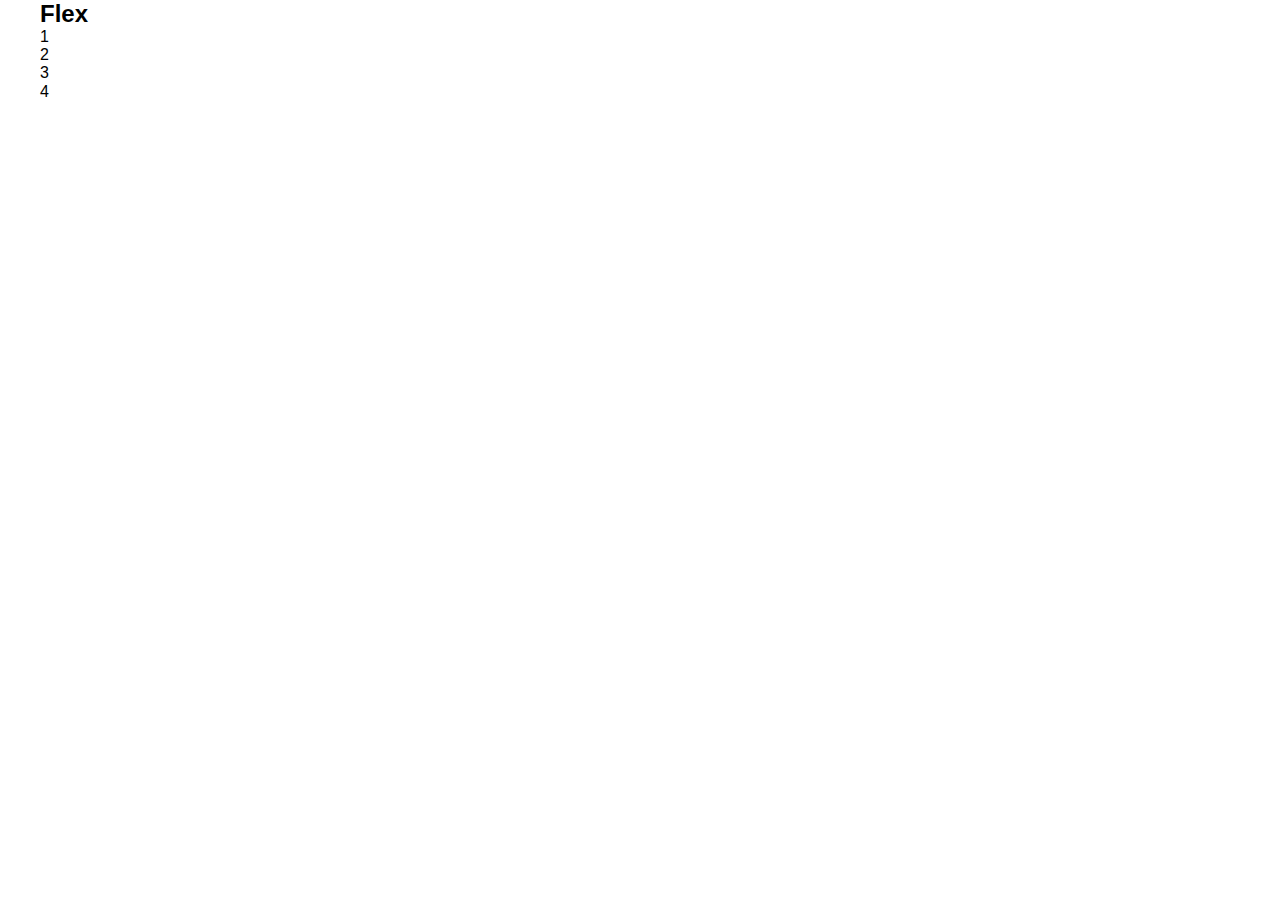
==== Assignment/final/deploy/index.html @ 5ecbda94 "Add files via upload" ====
<!DOCTYPE html>
<html lang="en">
  <head>
    <meta charset="UTF-8" />
    <meta name="viewport" content="width=device-width, initial-scale=1.0" />
    <meta http-equiv="X-UA-Compatible" content="ie=edge" />
    <!-- Google Fonts Start -->
    <!-- Google Fonts End -->
    <link rel="stylesheet" href="css/styles.css" />
    <title>Lecture Template</title>
  </head>
  <body>
    <div class="site-grid">
      <h2>Flex</h2>
      <div class="">
        <div class="box bg-blue">1</div>
        <div class="box bg-dark-blue">2</div>
        <div class="box bg-grey">3</div>
        <div class="box bg-red">4</div>
      </div>
    </div>
    <script src="js/scripts-min.js"></script>
  </body>
</html>
---- Assignment/final/deploy/css/styles.css ----
/* =============
    Mixins
============= */
/* ---------------- Font Sizing ---------------- */
html {
  font-size: 100%; }

/* ---------------- Media Queries ---------------- */
/* =============
    Variables
============= */
/*! normalize.css v8.0.0 | MIT License | github.com/necolas/normalize.css */
/* Document
   ========================================================================== */
/**
 * 1. Correct the line height in all browsers.
 * 2. Prevent adjustments of font size after orientation changes in iOS.
 */
html {
  line-height: 1.15;
  /* 1 */
  -webkit-text-size-adjust: 100%;
  /* 2 */ }

/* Sections
   ========================================================================== */
/**
 * Remove the margin in all browsers.
 */
body {
  margin: 0; }

/**
 * Correct the font size and margin on `h1` elements within `section` and
 * `article` contexts in Chrome, Firefox, and Safari.
 */
h1 {
  font-size: 2em;
  margin: 0.67em 0; }

/* Grouping content
   ========================================================================== */
/**
 * 1. Add the correct box sizing in Firefox.
 * 2. Show the overflow in Edge and IE.
 */
hr {
  box-sizing: content-box;
  /* 1 */
  height: 0;
  /* 1 */
  overflow: visible;
  /* 2 */ }

/**
 * 1. Correct the inheritance and scaling of font size in all browsers.
 * 2. Correct the odd `em` font sizing in all browsers.
 */
pre {
  font-family: monospace, monospace;
  /* 1 */
  font-size: 1em;
  /* 2 */ }

/* Text-level semantics
   ========================================================================== */
/**
 * Remove the gray background on active links in IE 10.
 */
a {
  background-color: transparent; }

/**
 * 1. Remove the bottom border in Chrome 57-
 * 2. Add the correct text decoration in Chrome, Edge, IE, Opera, and Safari.
 */
abbr[title] {
  border-bottom: none;
  /* 1 */
  text-decoration: underline;
  /* 2 */
  text-decoration: underline dotted;
  /* 2 */ }

/**
 * Add the correct font weight in Chrome, Edge, and Safari.
 */
b,
strong {
  font-weight: bolder; }

/**
 * 1. Correct the inheritance and scaling of font size in all browsers.
 * 2. Correct the odd `em` font sizing in all browsers.
 */
code,
kbd,
samp {
  font-family: monospace, monospace;
  /* 1 */
  font-size: 1em;
  /* 2 */ }

/**
 * Add the correct font size in all browsers.
 */
small {
  font-size: 80%; }

/**
 * Prevent `sub` and `sup` elements from affecting the line height in
 * all browsers.
 */
sub,
sup {
  font-size: 75%;
  line-height: 0;
  position: relative;
  vertical-align: baseline; }

sub {
  bottom: -0.25em; }

sup {
  top: -0.5em; }

/* Embedded content
   ========================================================================== */
/**
 * Remove the border on images inside links in IE 10.
 */
img {
  border-style: none; }

/* Forms
   ========================================================================== */
/**
 * 1. Change the font styles in all browsers.
 * 2. Remove the margin in Firefox and Safari.
 */
button,
input,
optgroup,
select,
textarea {
  font-family: inherit;
  /* 1 */
  font-size: 100%;
  /* 1 */
  line-height: 1.15;
  /* 1 */
  margin: 0;
  /* 2 */ }

/**
 * Show the overflow in IE.
 * 1. Show the overflow in Edge.
 */
button,
input {
  /* 1 */
  overflow: visible; }

/**
 * Remove the inheritance of text transform in Edge, Firefox, and IE.
 * 1. Remove the inheritance of text transform in Firefox.
 */
button,
select {
  /* 1 */
  text-transform: none; }

/**
 * Correct the inability to style clickable types in iOS and Safari.
 */
button,
[type="button"],
[type="reset"],
[type="submit"] {
  -webkit-appearance: button; }

/**
 * Remove the inner border and padding in Firefox.
 */
button::-moz-focus-inner,
[type="button"]::-moz-focus-inner,
[type="reset"]::-moz-focus-inner,
[type="submit"]::-moz-focus-inner {
  border-style: none;
  padding: 0; }

/**
 * Restore the focus styles unset by the previous rule.
 */
button:-moz-focusring,
[type="button"]:-moz-focusring,
[type="reset"]:-moz-focusring,
[type="submit"]:-moz-focusring {
  outline: 1px dotted ButtonText; }

/**
 * Correct the padding in Firefox.
 */
fieldset {
  padding: 0.35em 0.75em 0.625em; }

/**
 * 1. Correct the text wrapping in Edge and IE.
 * 2. Correct the color inheritance from `fieldset` elements in IE.
 * 3. Remove the padding so developers are not caught out when they zero out
 *    `fieldset` elements in all browsers.
 */
legend {
  box-sizing: border-box;
  /* 1 */
  color: inherit;
  /* 2 */
  display: table;
  /* 1 */
  max-width: 100%;
  /* 1 */
  padding: 0;
  /* 3 */
  white-space: normal;
  /* 1 */ }

/**
 * Add the correct vertical alignment in Chrome, Firefox, and Opera.
 */
progress {
  vertical-align: baseline; }

/**
 * Remove the default vertical scrollbar in IE 10+.
 */
textarea {
  overflow: auto; }

/**
 * 1. Add the correct box sizing in IE 10.
 * 2. Remove the padding in IE 10.
 */
[type="checkbox"],
[type="radio"] {
  box-sizing: border-box;
  /* 1 */
  padding: 0;
  /* 2 */ }

/**
 * Correct the cursor style of increment and decrement buttons in Chrome.
 */
[type="number"]::-webkit-inner-spin-button,
[type="number"]::-webkit-outer-spin-button {
  height: auto; }

/**
 * 1. Correct the odd appearance in Chrome and Safari.
 * 2. Correct the outline style in Safari.
 */
[type="search"] {
  -webkit-appearance: textfield;
  /* 1 */
  outline-offset: -2px;
  /* 2 */ }

/**
 * Remove the inner padding in Chrome and Safari on macOS.
 */
[type="search"]::-webkit-search-decoration {
  -webkit-appearance: none; }

/**
 * 1. Correct the inability to style clickable types in iOS and Safari.
 * 2. Change font properties to `inherit` in Safari.
 */
::-webkit-file-upload-button {
  -webkit-appearance: button;
  /* 1 */
  font: inherit;
  /* 2 */ }

/* Interactive
   ========================================================================== */
/*
 * Add the correct display in Edge, IE 10+, and Firefox.
 */
details {
  display: block; }

/*
 * Add the correct display in all browsers.
 */
summary {
  display: list-item; }

/* Misc
   ========================================================================== */
/**
 * Add the correct display in IE 10+.
 */
template {
  display: none; }

/**
 * Add the correct display in IE 10.
 */
[hidden] {
  display: none; }

* {
  box-sizing: border-box; }

.site-grid {
  margin: 0 auto;
  max-width: 1200px; }

/* =============
    Typography
============= */
body {
  font-family: Arial, Helvetica, sans-serif;
  font-size: 16px; }

h1, h2, h3, h4, h5, h6 {
  margin: 0;
  padding: 0; }
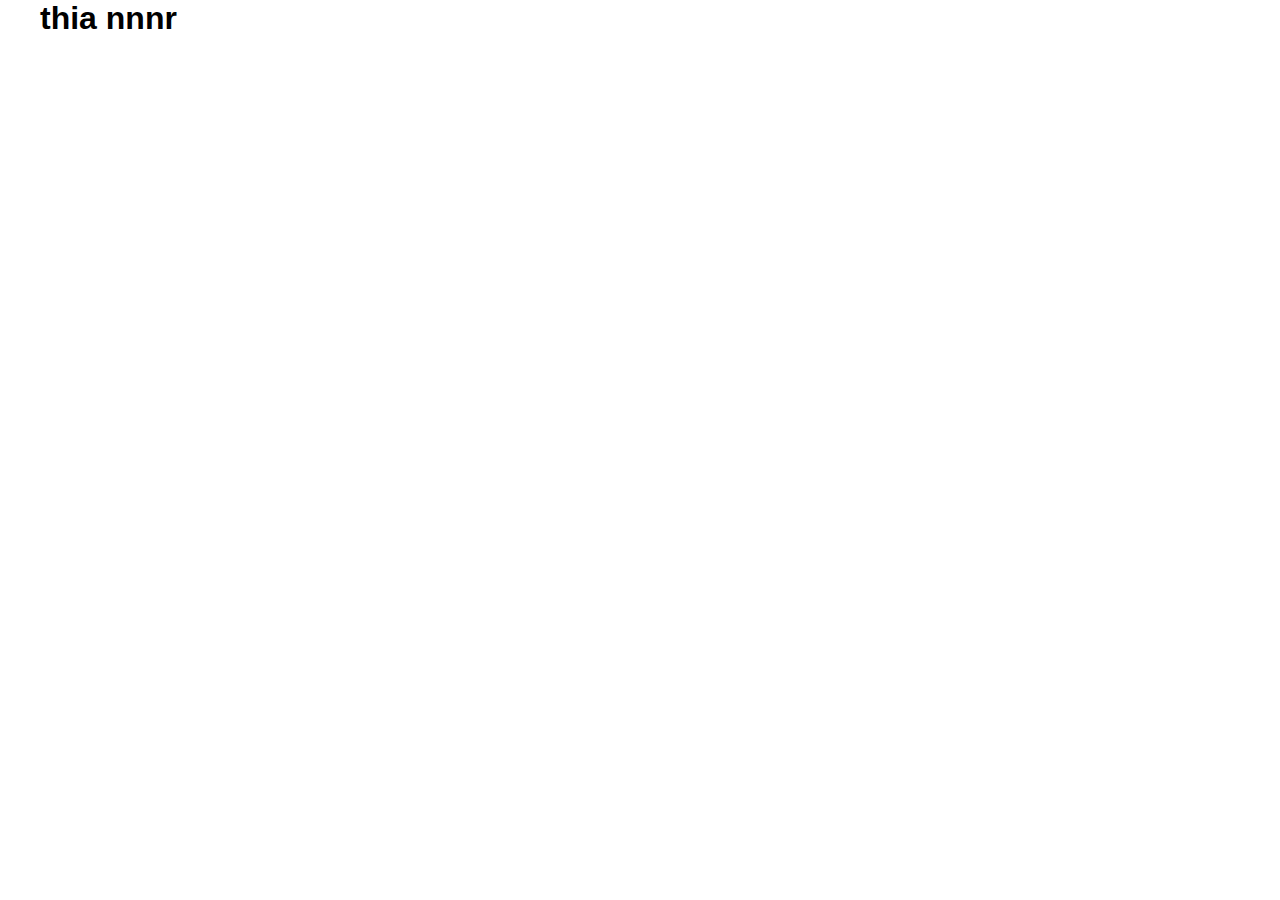
==== commit 47dcf5cf: "this is a test" ====
--- a/Assignment/final/deploy/index.html
+++ b/Assignment/final/deploy/index.html
@@ -5,19 +5,19 @@
     <meta name="viewport" content="width=device-width, initial-scale=1.0" />
     <meta http-equiv="X-UA-Compatible" content="ie=edge" />
     <!-- Google Fonts Start -->
+    <link rel="preconnect" href="https://fonts.googleapis.com" />
+    <link rel="preconnect" href="https://fonts.gstatic.com" crossorigin />
+    <link
+      href="https://fonts.googleapis.com/css2?family=Open+Sans:ital,wght@0,300;0,400;0,500;0,600;0,700;0,800;1,300;1,400;1,500;1,600;1,700;1,800&display=swap"
+      rel="stylesheet"
+    />
     <!-- Google Fonts End -->
     <link rel="stylesheet" href="css/styles.css" />
-    <title>Lecture Template</title>
+    <title>Home - WMGD-330</title>
   </head>
   <body>
     <div class="site-grid">
-      <h2>Flex</h2>
-      <div class="">
-        <div class="box bg-blue">1</div>
-        <div class="box bg-dark-blue">2</div>
-        <div class="box bg-grey">3</div>
-        <div class="box bg-red">4</div>
-      </div>
+      <h1>thia nnnr</h1>
     </div>
     <script src="js/scripts-min.js"></script>
   </body>
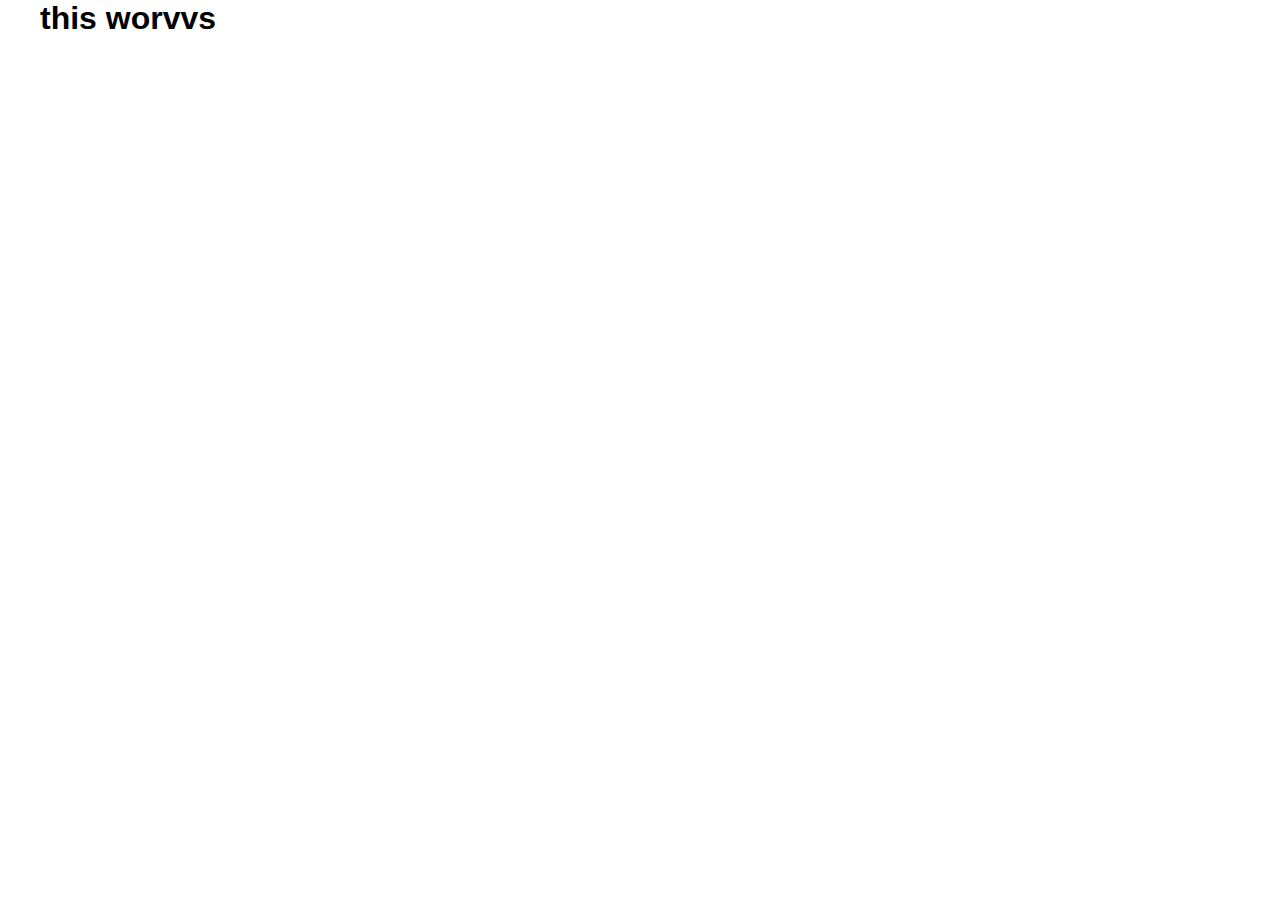
==== commit 2acce45f: "thisis a test" ====
--- a/Assignment/final/deploy/index.html
+++ b/Assignment/final/deploy/index.html
@@ -17,7 +17,7 @@
   </head>
   <body>
     <div class="site-grid">
-      <h1>thia nnnr</h1>
+      <h1>this worvvs</h1>
     </div>
     <script src="js/scripts-min.js"></script>
   </body>
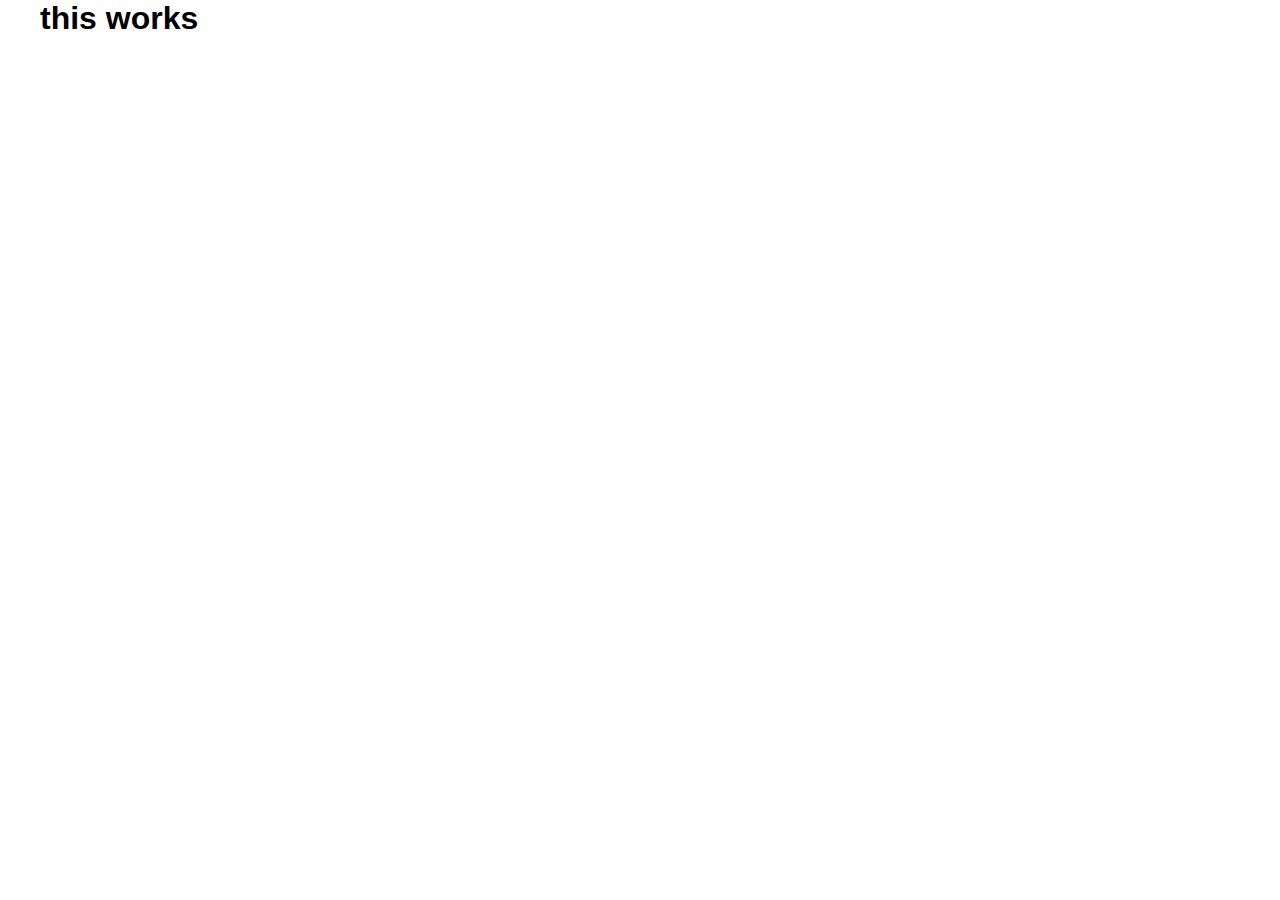
==== commit 79f55a09: "this is a test" ====
--- a/Assignment/final/deploy/index.html
+++ b/Assignment/final/deploy/index.html
@@ -17,7 +17,7 @@
   </head>
   <body>
     <div class="site-grid">
-      <h1>this worvvs</h1>
+      <h1>this works</h1>
     </div>
     <script src="js/scripts-min.js"></script>
   </body>
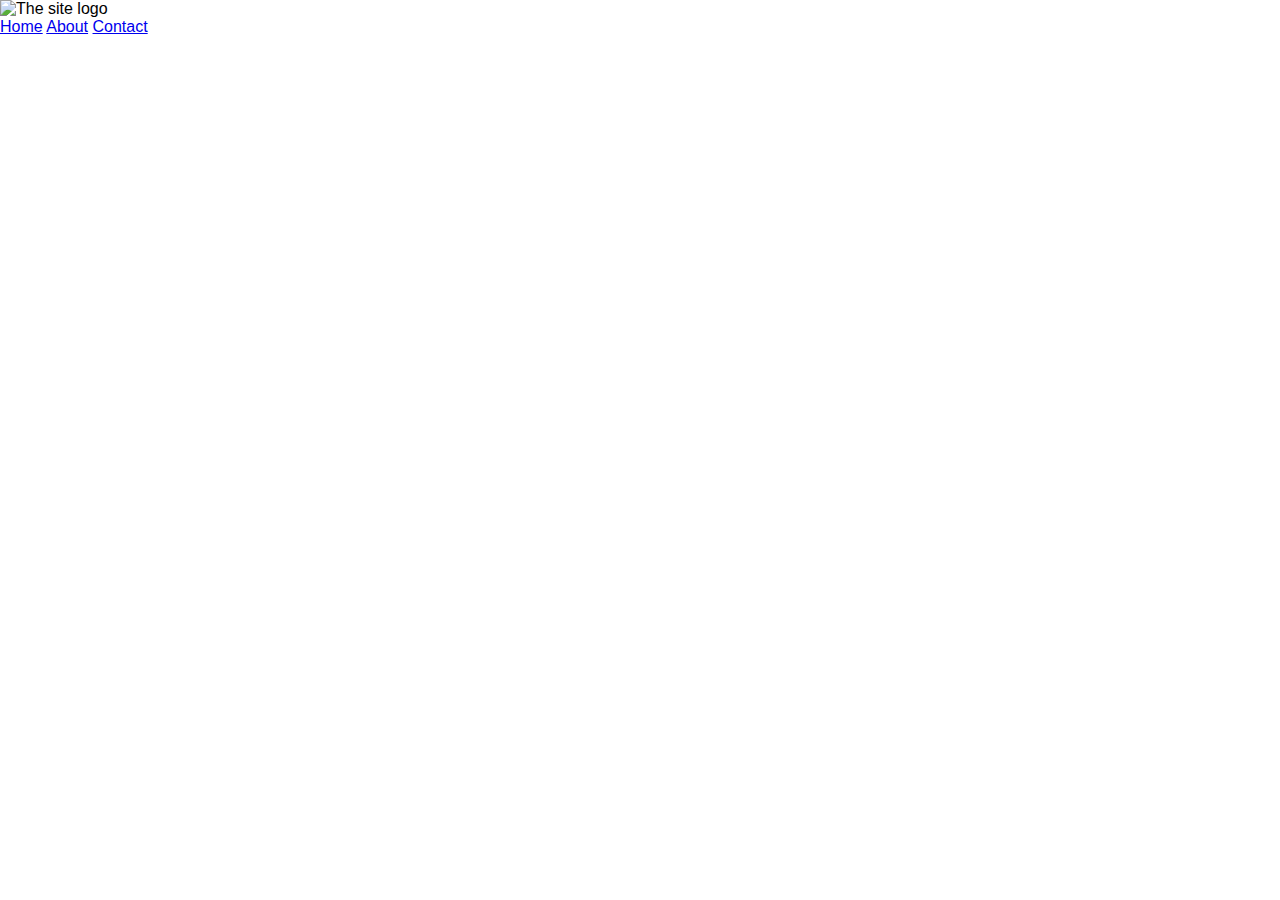
==== commit 1afe77cb: "look" ====
--- a/Assignment/final/deploy/index.html
+++ b/Assignment/final/deploy/index.html
@@ -16,9 +16,14 @@
     <title>Home - WMGD-330</title>
   </head>
   <body>
-    <div class="site-grid">
-      <h1>this works</h1>
-    </div>
+    <div class="header">
+        <img class="header__logo" src="./img/logo.png" alt="The site logo" />
+        <div>
+          <a class="header__link" href="#">Home</a>
+          <a class="header__link" href="#">About</a>
+          <a class="header__link" href="#">Contact</a>
+        </div>
+      </div>
     <script src="js/scripts-min.js"></script>
   </body>
-</html>
+</html>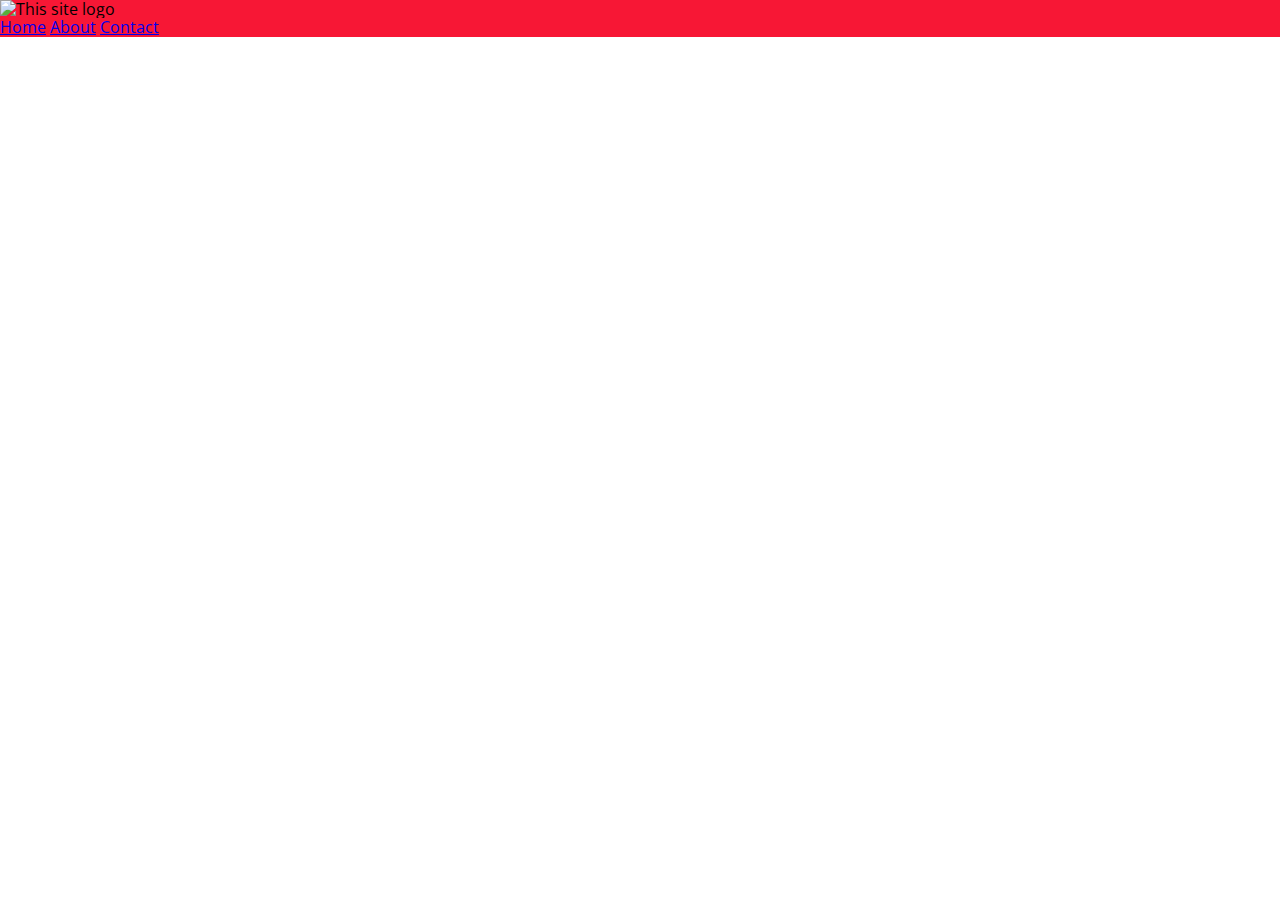
==== commit 5836f21f: "header test" ====
--- a/Assignment/final/deploy/index.html
+++ b/Assignment/final/deploy/index.html
@@ -17,13 +17,13 @@
   </head>
   <body>
     <div class="header">
-        <img class="header__logo" src="./img/logo.png" alt="The site logo" />
+        <img src="./img/logo.png" alt="This site logo" />
         <div>
-          <a class="header__link" href="#">Home</a>
-          <a class="header__link" href="#">About</a>
-          <a class="header__link" href="#">Contact</a>
+            <a href="#">Home</a>
+            <a href="#">About</a>
+            <a href="#">Contact</a>
         </div>
-      </div>
+    </div>
     <script src="js/scripts-min.js"></script>
   </body>
-</html>+</html>
--- a/Assignment/final/deploy/css/styles.css
+++ b/Assignment/final/deploy/css/styles.css
@@ -85,17 +85,14 @@
 /**
  * Add the correct font weight in Chrome, Edge, and Safari.
  */
-b,
-strong {
+b, strong {
   font-weight: bolder; }
 
 /**
  * 1. Correct the inheritance and scaling of font size in all browsers.
  * 2. Correct the odd `em` font sizing in all browsers.
  */
-code,
-kbd,
-samp {
+code, kbd, samp {
   font-family: monospace, monospace;
   /* 1 */
   font-size: 1em;
@@ -111,8 +108,7 @@
  * Prevent `sub` and `sup` elements from affecting the line height in
  * all browsers.
  */
-sub,
-sup {
+sub, sup {
   font-size: 75%;
   line-height: 0;
   position: relative;
@@ -138,11 +134,7 @@
  * 1. Change the font styles in all browsers.
  * 2. Remove the margin in Firefox and Safari.
  */
-button,
-input,
-optgroup,
-select,
-textarea {
+button, input, optgroup, select, textarea {
   font-family: inherit;
   /* 1 */
   font-size: 100%;
@@ -156,8 +148,7 @@
  * Show the overflow in IE.
  * 1. Show the overflow in Edge.
  */
-button,
-input {
+button, input {
   /* 1 */
   overflow: visible; }
 
@@ -165,37 +156,27 @@
  * Remove the inheritance of text transform in Edge, Firefox, and IE.
  * 1. Remove the inheritance of text transform in Firefox.
  */
-button,
-select {
+button, select {
   /* 1 */
   text-transform: none; }
 
 /**
  * Correct the inability to style clickable types in iOS and Safari.
  */
-button,
-[type="button"],
-[type="reset"],
-[type="submit"] {
+button, [type='button'], [type='reset'], [type='submit'] {
   -webkit-appearance: button; }
 
 /**
  * Remove the inner border and padding in Firefox.
  */
-button::-moz-focus-inner,
-[type="button"]::-moz-focus-inner,
-[type="reset"]::-moz-focus-inner,
-[type="submit"]::-moz-focus-inner {
+button::-moz-focus-inner, [type='button']::-moz-focus-inner, [type='reset']::-moz-focus-inner, [type='submit']::-moz-focus-inner {
   border-style: none;
   padding: 0; }
 
 /**
  * Restore the focus styles unset by the previous rule.
  */
-button:-moz-focusring,
-[type="button"]:-moz-focusring,
-[type="reset"]:-moz-focusring,
-[type="submit"]:-moz-focusring {
+button:-moz-focusring, [type='button']:-moz-focusring, [type='reset']:-moz-focusring, [type='submit']:-moz-focusring {
   outline: 1px dotted ButtonText; }
 
 /**
@@ -240,8 +221,7 @@
  * 1. Add the correct box sizing in IE 10.
  * 2. Remove the padding in IE 10.
  */
-[type="checkbox"],
-[type="radio"] {
+[type='checkbox'], [type='radio'] {
   box-sizing: border-box;
   /* 1 */
   padding: 0;
@@ -250,15 +230,14 @@
 /**
  * Correct the cursor style of increment and decrement buttons in Chrome.
  */
-[type="number"]::-webkit-inner-spin-button,
-[type="number"]::-webkit-outer-spin-button {
+[type='number']::-webkit-inner-spin-button, [type='number']::-webkit-outer-spin-button {
   height: auto; }
 
 /**
  * 1. Correct the odd appearance in Chrome and Safari.
  * 2. Correct the outline style in Safari.
  */
-[type="search"] {
+[type='search'] {
   -webkit-appearance: textfield;
   /* 1 */
   outline-offset: -2px;
@@ -267,7 +246,7 @@
 /**
  * Remove the inner padding in Chrome and Safari on macOS.
  */
-[type="search"]::-webkit-search-decoration {
+[type='search']::-webkit-search-decoration {
   -webkit-appearance: none; }
 
 /**
@@ -315,13 +294,13 @@
   margin: 0 auto;
   max-width: 1200px; }
 
-/* =============
-    Typography
-============= */
 body {
-  font-family: Arial, Helvetica, sans-serif;
+  font-family: 'Open Sans', sans-serif;
   font-size: 16px; }
 
 h1, h2, h3, h4, h5, h6 {
   margin: 0;
   padding: 0; }
+
+.header {
+  background: #F71735; }
